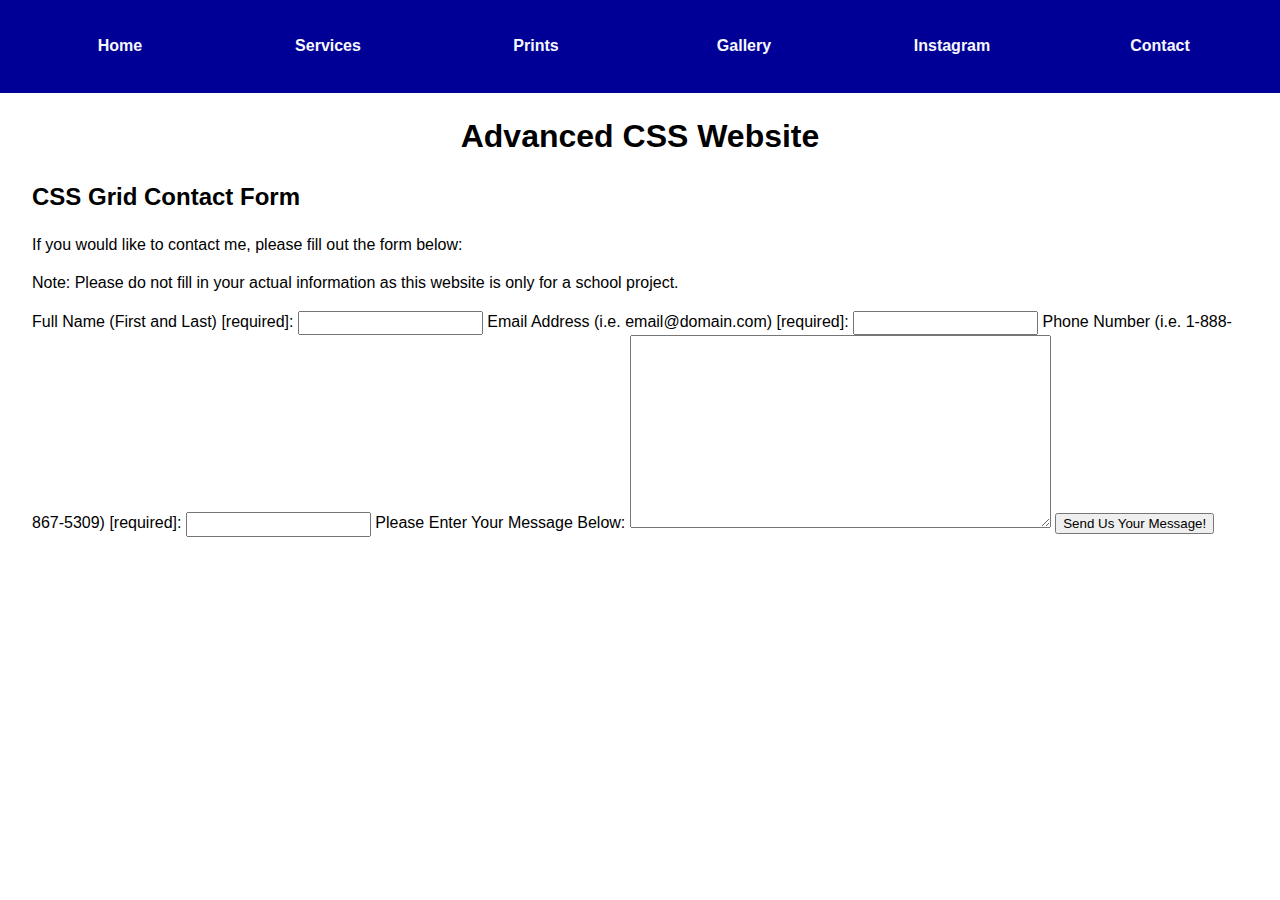
==== contact.html @ b509ea4c "first commit" ====
<!DOCTYPE html>
<html lang="en">
  <head>
    <meta charset="UTF-8" />
    <meta http-equiv="X-UA-Compatible" content="IE=edge" />
    <meta name="viewport" content="width=device-width, initial-scale=1.0" />
    <title>Contact Grid | Advanced CSS</title>
    <link rel="stylesheet" href="stylesheets/page-styling.css" />
  </head>
  <body>
    <nav>
      <ul>
        <li><a href="index.html">Home</a></li>
        <li><a href="#">Services</a></li>
        <li><a href="#">Prints</a></li>
        <li><a href="gallery.html">Gallery</a></li>
        <li>
          <a href="https://www.instagram.com/" target="_blank">Instagram</a>
        </li>
        <li><a href="contact.html">Contact</a></li>
      </ul>
    </nav>
    <header>
      <h1>Advanced CSS Website</h1>
    </header>
    <main>
      <h2>CSS Grid Contact Form</h2>
      <p>If you would like to contact me, please fill out the form below:</p>
      <p id="warning">
        Note: Please do not fill in your actual information as this website is
        only for a school project.
      </p>
      <form method="get" action="javascript:location.reload();">
        <label for="name">Full Name (First and Last) [required]:</label>
        <input
          type="text"
          name="fullName"
          id="name"
          minlength="5"
          maxlength="50"
          required
        />
        <label for="email"
          >Email Address (i.e. email@domain.com) [required]:</label
        >
        <input
          type="email"
          name="emailAddress"
          id="email"
          minlength="5"
          maxlength="50"
          required
        />
        <label for="phone"
          >Phone Number (i.e. 1-888-867-5309) [required]:</label
        >
        <input
          type="tel"
          name="phoneNum"
          id="phone"
          minlength="14"
          maxlength="16"
          required
        />
        <label for="message">Please Enter Your Message Below:</label>
        <textarea id="message" rows="10" cols="50"></textarea>
        <input type="submit" value="Send Us Your Message!" />
      </form>
    </main>
  </body>
</html>
---- stylesheets/page-styling.css ----
/* 
  Styles every element with the font family of using Verdana first.
  Then, if Verdana cannot be used, Geneva is used. Next, if Verdana and Geneva
  cannot be used, Tahoma is used. Finally, if Verdana, Geneva, and Tahoma cannot
  be used, the default sans-serif font for the browser is used.
  This also styles every element to have a line height of 140% of the font size.
*/
* {
  font-family: Verdana, Geneva, Tahoma, sans-serif;
  line-height: 140%;
  -moz-box-sizing: border-box;
  -webkit-box-sizing: border-box;
  box-sizing: border-box;
}

/* This styles the body to not have any default margin or padding. */
body {
  margin: 0;
  padding: 0;
}

/* 
  This styles the nav to stick to the top of the webpages and follow the
  user as they scroll the website. It also gives the navigation bar a 
  background colour of #000096 and adds spacing on the inside of the
  navigation bar of the size of 1 M in the root font size.
*/
nav {
  position: sticky;
  top: 0;
  left: 0;
  background-color: #000096;
  padding: 1rem;
}

/* 
  This styles the unordered list in the navigation bar to have no
  bullet points, margin, or padding.
*/
nav ul {
  display: -ms-flexbox;
  display: -moz-box;
  display: -webkit-box;
  display: -webkit-inline-flex;
  display: flex;

  -ms-flex-wrap: wrap;
  -webkit-flex-wrap: wrap;
  flex-wrap: wrap;

  -ms-flex-pack: justify;
  -moz-box-pack: justify;
  -webkit-box-pack: justify;
  -webkit-justify-content: space-around;
  justify-content: space-around;

  list-style: none;
  margin: 0;
  padding: 0;
}

/* 
  This styles the list items in the navigation's unordered list 
  to be inline-block elements.
*/
nav ul li {
  display: inline-block;

  -ms-flex: 1 1 0px;
  -moz-box-flex: 1;
  -webkit-box-flex: 1;
  -webkit-flex: 1 1 0;
  flex: 1 1 0;
}

/*
  This styles the anchors in the navigation's unordered list items
  to be inline-block elements. It also makes them have padding on 
  the top and bottom of 0.2 of an M in the root font size and on the 
  left and right of 1 M in the root font size. It styles the anchors
  to have a font colour of ghostwhite, no underline, be center aligned
  in their boxes, and have a bolder font weight. Lastly, we define that
  there will be a transition relating to the background colour of the
  anchors that will ease in and out slowly and last 0.5 seconds.
*/
nav ul li a {
  display: inline-block;

  padding: 1.2rem 0.2rem;

  color: ghostwhite;
  text-decoration: none;
  text-align: center;
  font-weight: bolder;

  transition: background-color ease-in-out 0.5s;

  width: 100%;
}

/* 
  This makes it so that the anchors in the list items of the
  navigation's unordered list will have their background colour change
  to black when the user hovers or focuses on the link.
*/
nav ul li a:hover,
nav ul li a:focus {
  background-color: black;
}

/* 
  This makes it so that the anchors in the list items of the
  navigation's unordered list will have their font colour change
  to gold if the user has visited that link.
*/
nav ul li a:visited {
  color: gold;
}

/* 
  This styles the header and main sections of the website to have
  spacing on the outside of the elements of 1 M in the root font
  size on the top and bottom of the header and main and 2.5% of the
  width of the website on the left and right of the header and main
  sections.
*/
header,
main {
  margin: 1rem 2.5%;
}

/* This styles the heading in the header to be center aligned. */
header h1 {
  text-align: center;
}

/* 
  This styles the header inside the main section of the website,
  which acts as a subheader, to have no extra margin.
*/
main header {
  margin: 0;
}
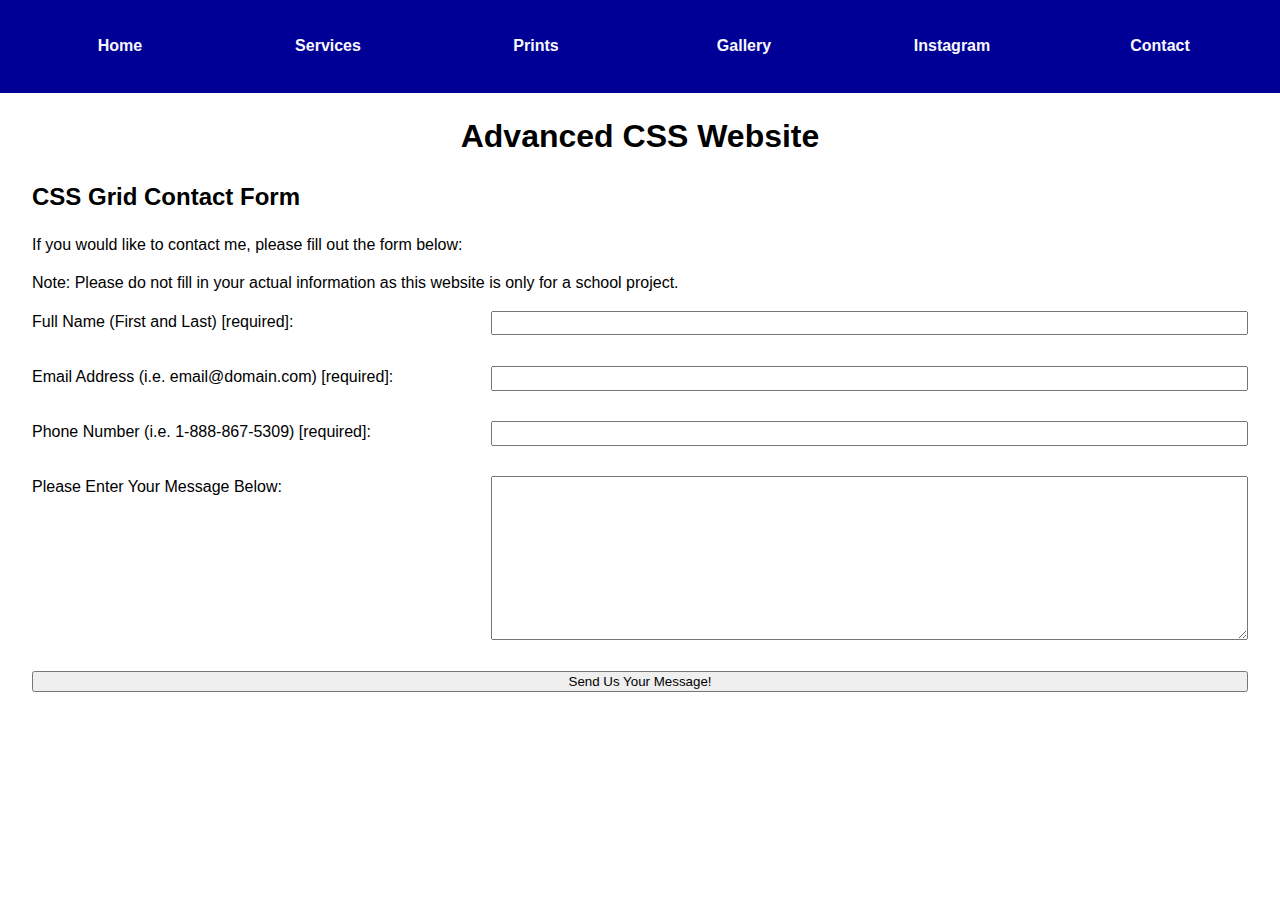
==== commit 16174da0: "/" ====
--- a/contact.html
+++ b/contact.html
@@ -6,6 +6,58 @@
     <meta name="viewport" content="width=device-width, initial-scale=1.0" />
     <title>Contact Grid | Advanced CSS</title>
     <link rel="stylesheet" href="stylesheets/page-styling.css" />
+    <style>
+      form {
+        display: -ms-grid;
+        display: grid;
+
+        -ms-grid-columns: [form-labels] auto [form-text-inputs] 1fr;
+        grid-template-columns: [form-labels] auto [form-text-inputs] 1fr;
+
+        gap: 8%;
+      }
+
+      label {
+        grid-column: form-labels;
+      }
+
+      input {
+        grid-column: form-text-inputs;
+      }
+
+      textarea {
+        grid-column: form-text-inputs;
+      }
+
+      input[type="submit"] {
+        grid-column: 1 / span 2;
+      }
+
+      @media all and (max-width: 700px) {
+        /* 
+          On a smaller screen,
+        */
+        form {
+          grid-template-columns: repeat(autofit, max-content);
+          grid-template-columns: 1fr;
+
+          gap: 3%;
+        }
+        label {
+          grid-column: 1 / span 1;
+        }
+        input {
+          grid-column: 1 / span 1;
+        }
+        textarea {
+          grid-column: 1 / span 1;
+        }
+
+        input[type="submit"] {
+          grid-column: 1 / span 1;
+        }
+      }
+    </style>
   </head>
   <body>
     <nav>
@@ -63,7 +115,7 @@
           required
         />
         <label for="message">Please Enter Your Message Below:</label>
-        <textarea id="message" rows="10" cols="50"></textarea>
+        <textarea id="message" rows="15" cols="50"></textarea>
         <input type="submit" value="Send Us Your Message!" />
       </form>
     </main>
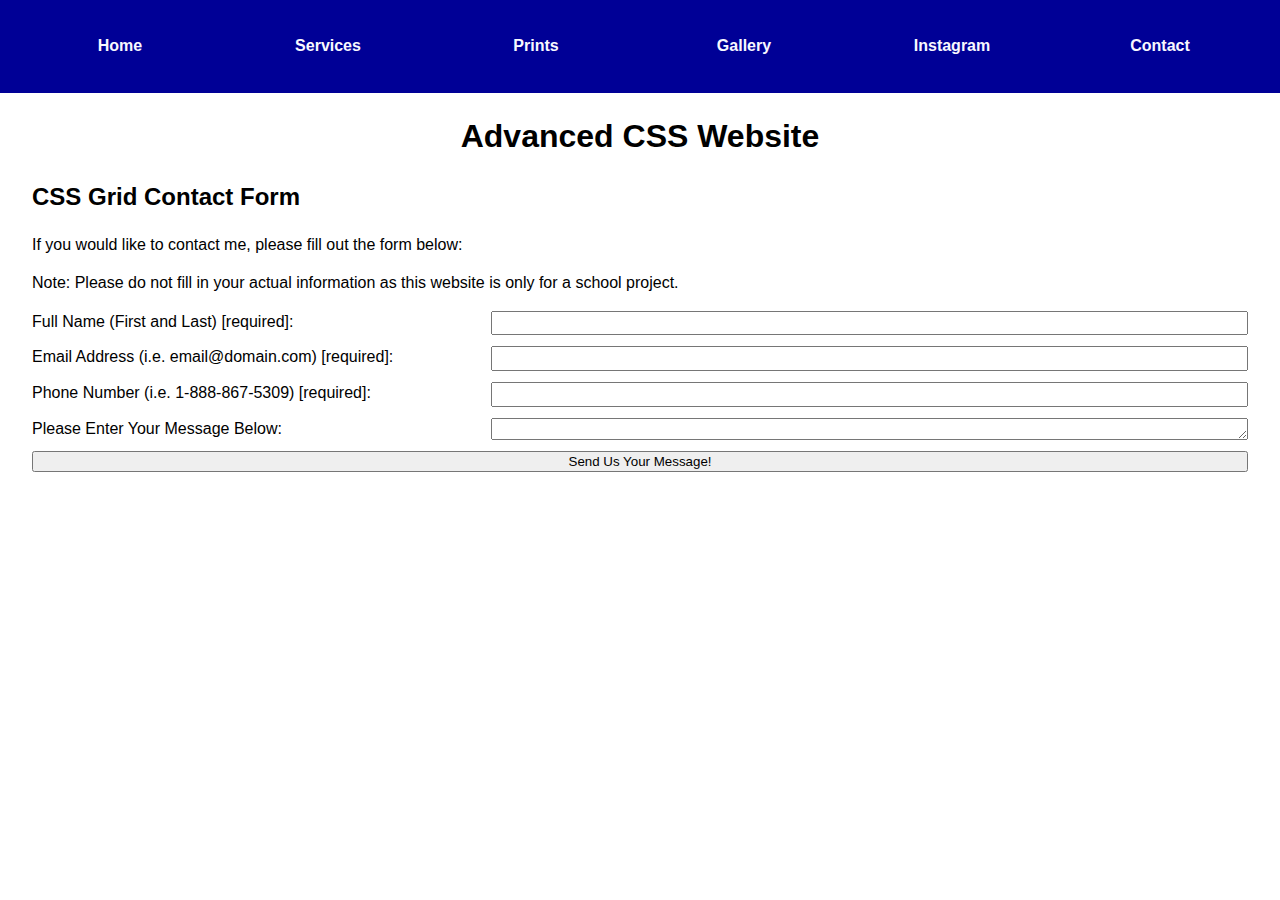
==== commit bebfff3c: "End...." ====
--- a/contact.html
+++ b/contact.html
@@ -38,23 +38,37 @@
           On a smaller screen,
         */
         form {
-          grid-template-columns: repeat(autofit, max-content);
-          grid-template-columns: 1fr;
+          display: -ms-grid-;
+          display: grid;
+          grid-template-columns: [form-labels] auto [form-text-inputs] 1fr;
+          grid-template-columns: [form-labels] auto [form-text-inputs]1fr;
 
-          gap: 3%;
+          row-gap: 3%;
+          column-gap: 0;
+
+          justify-items: stretch;
+
+          /* justify-content: center; */
+          align-items: center;
         }
         label {
-          grid-column: 1 / span 1;
+          font-weight: bold;
+          grid-column: form-labels;
         }
         input {
-          grid-column: 1 / span 1;
+          width: 100%;
+          grid-column: form-text-inputs;
         }
         textarea {
-          grid-column: 1 / span 1;
+          width: 100%;
+          height: 150px;
+          grid-column: form-text-inputs;
+          resize: none;
         }
 
         input[type="submit"] {
-          grid-column: 1 / span 1;
+          width: 100%;
+          grid-column: 1 / span 2;
         }
       }
     </style>
@@ -115,7 +129,7 @@
           required
         />
         <label for="message">Please Enter Your Message Below:</label>
-        <textarea id="message" rows="15" cols="50"></textarea>
+        <textarea id="message"></textarea>
         <input type="submit" value="Send Us Your Message!" />
       </form>
     </main>
